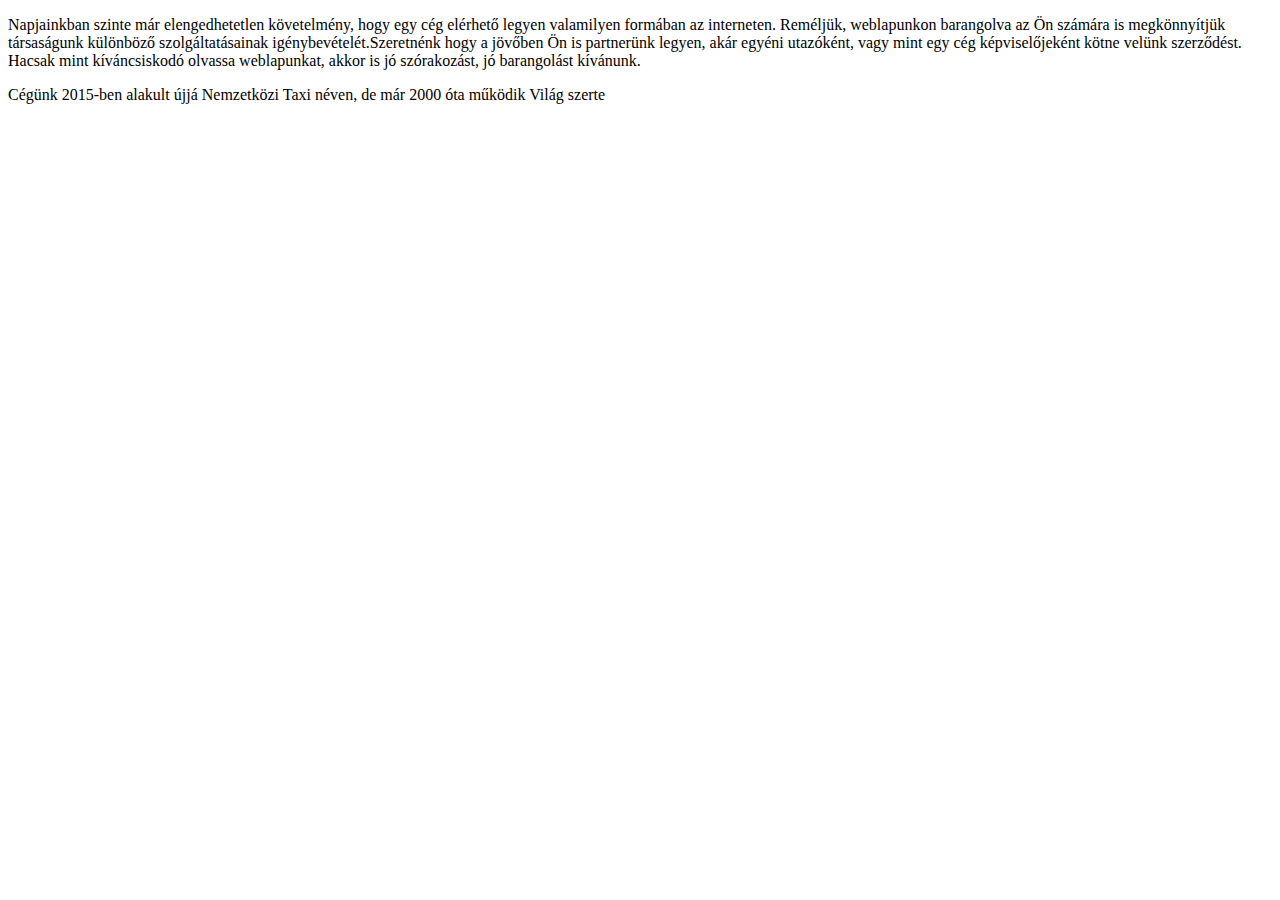
==== alap.html @ 7a68fcbc "alap elkezdve" ====
<!DOCTYPE html>
<html lang="hu">

<head>
    <meta charset="UTF-8">
    <meta http-equiv="X-UA-Compatible" content="IE=edge">
    <meta name="viewport" content="width=device-width, initial-scale=1.0">
    <title>Taxi</title>
</head>

<body>
    <p>Napjainkban szinte már elengedhetetlen követelmény, hogy egy cég elérhető legyen valamilyen formában az
        interneten. Reméljük, weblapunkon barangolva az Ön számára is megkönnyítjük társaságunk különböző
        szolgáltatásainak igénybevételét.Szeretnénk hogy a jövőben Ön is partnerünk legyen, akár egyéni utazóként, vagy
        mint egy cég képviselőjeként kötne velünk szerződést. Hacsak mint kíváncsiskodó olvassa weblapunkat, akkor is jó
        szórakozást, jó barangolást kívánunk.</p>


<p>Cégünk 2015-ben alakult újjá Nemzetközi Taxi néven, de már 2000 óta működik Világ szerte</p>

</body>

</html>
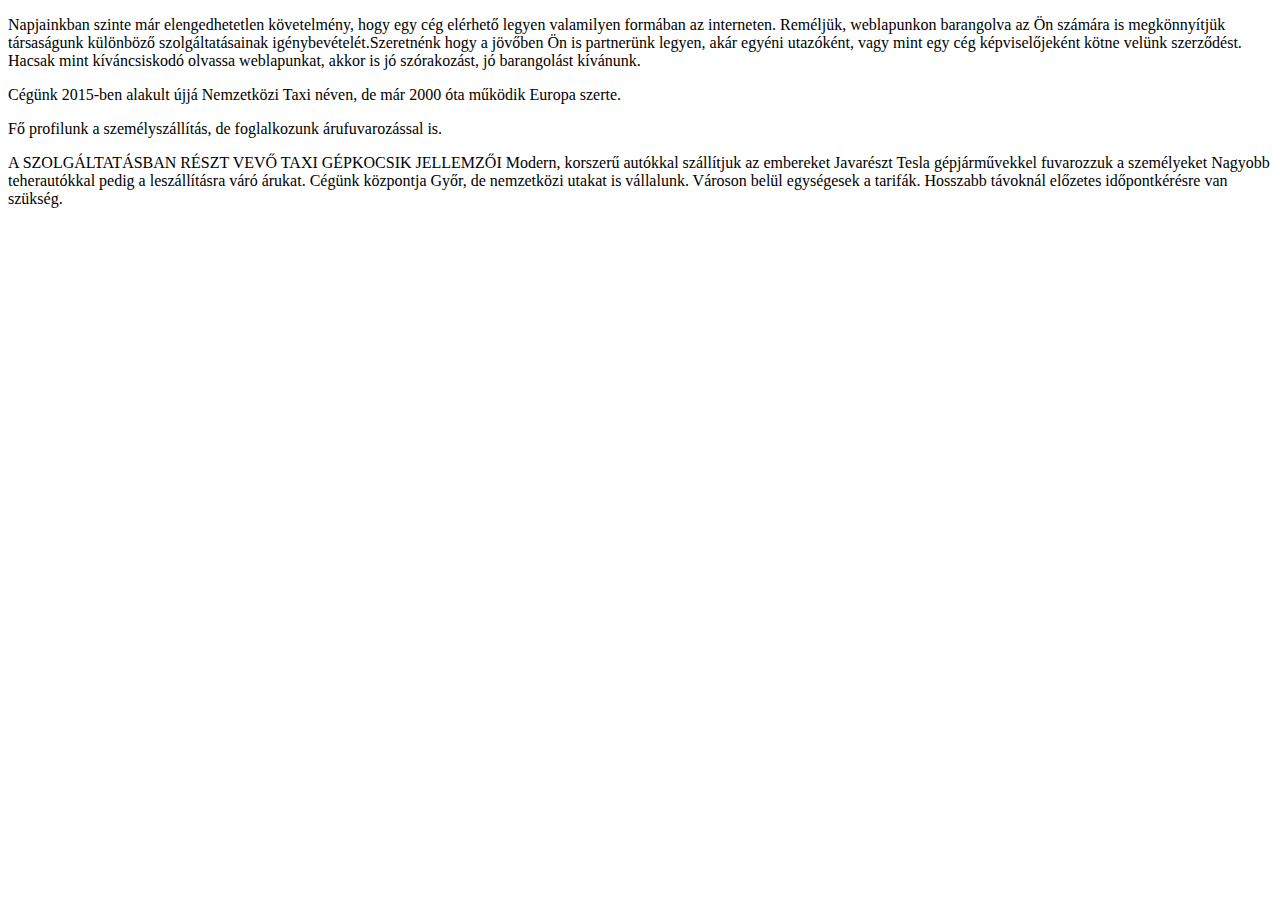
==== commit c1a89b7a: "szöveg" ====
--- a/alap.html
+++ b/alap.html
@@ -16,7 +16,20 @@
         szórakozást, jó barangolást kívánunk.</p>
 
 
-<p>Cégünk 2015-ben alakult újjá Nemzetközi Taxi néven, de már 2000 óta működik Világ szerte</p>
+<p>Cégünk 2015-ben alakult újjá Nemzetközi Taxi néven, de már 2000 óta működik Europa szerte.</p>
+
+<p> Fő profilunk a személyszállítás, de foglalkozunk árufuvarozással is.</p>
+
+A SZOLGÁLTATÁSBAN RÉSZT VEVŐ TAXI GÉPKOCSIK JELLEMZŐI
+Modern, korszerű autókkal szállítjuk az embereket
+Javarészt Tesla gépjárművekkel fuvarozzuk a személyeket
+Nagyobb teherautókkal pedig a leszállításra váró árukat.
+Cégünk központja Győr, de nemzetközi utakat is vállalunk. 
+Városon belül egységesek a tarifák.
+Hosszabb távoknál előzetes időpontkérésre van szükség.
+
+
+
 
 </body>
 
